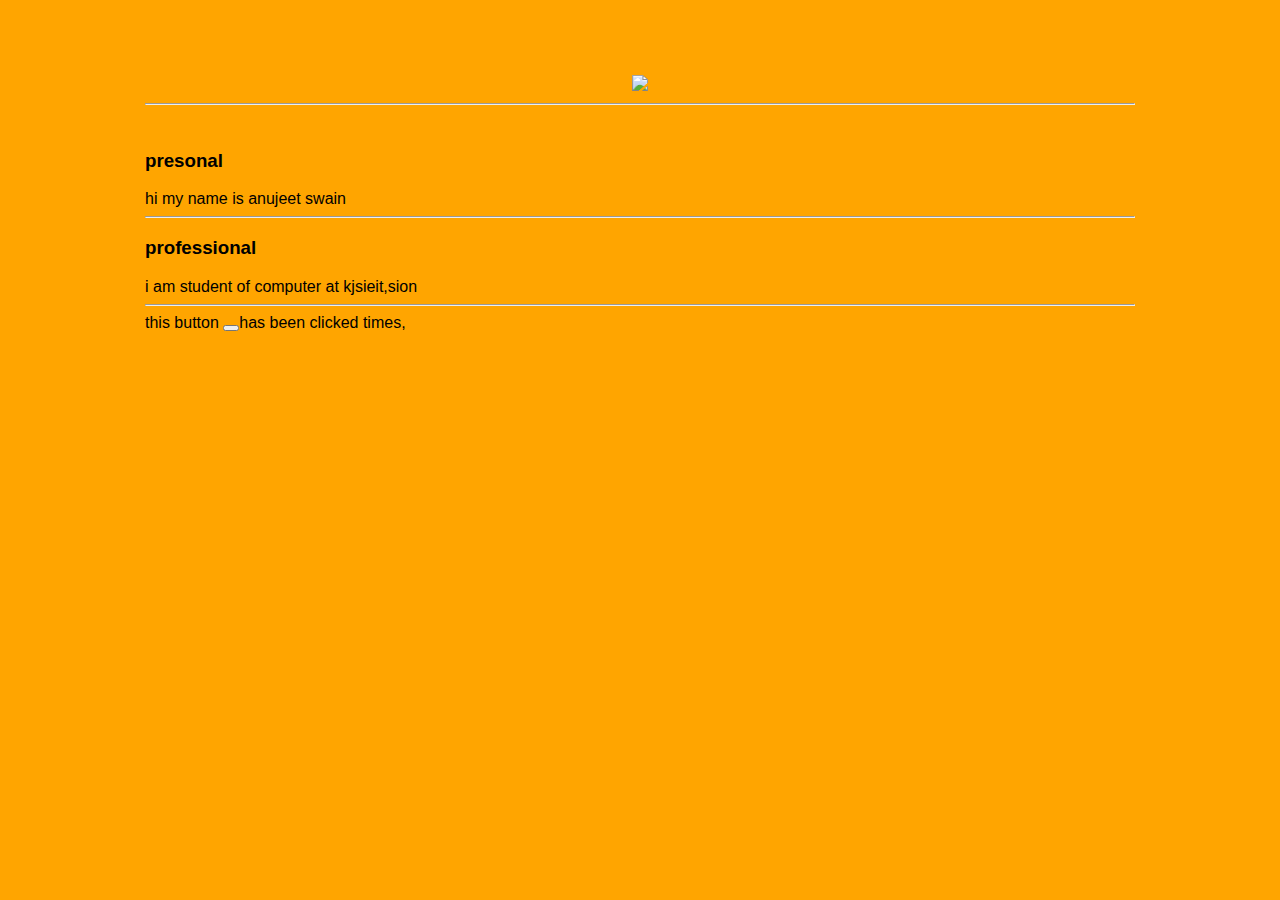
==== ui/index.html @ 0790bc9e "[imad-console] Updates ui/index.html" ====
<!doctype html>
<html>
    <head>
        <link href="/ui/style.css" rel="stylesheet" />
    </head>
    <body>
      <div class="container">   
        <div class="center">
            <img id='madi'  src="https://pbs.twimg.com/profile_images/753165020226289664/Z6xKsJZS_400x400.jpg" class="img-medium"/>
        </div>
        <hr/>
        <br>
        <h3>presonal</h3>
        <div>
            hi my name is anujeet swain 
        </div>
        <hr/>
        <h3>professional</h3>
        <div>
            i am student of computer at kjsieit,sion 
        </div>
        <hr/>
        <div class ="footer">
            this button <button id="counter"></button>has been clicked <span id="count"></span>times,
        </div>
      </div>    
        
        <script type="text/javascript" src="/ui/main.js">
        </script>
    </body>
</html>
---- ui/style.css ----
body {
    font-family: sans-serif;
    background-color: orange;
    margin-top: 35px;
}

.center {
    text-align: center;
}

.text-big {
    font-size: 300%;
}

.bold {
    font-weight: bold;
}

.img-medium {
    height: 200px;
}

  .container{
                max-width: 990px;
                margin:0 auto;
                color: black;
                font-family: sans-serif;
                padding-top: 40px;
                padding-left: 20px;
                padding-right: 20px;
            }
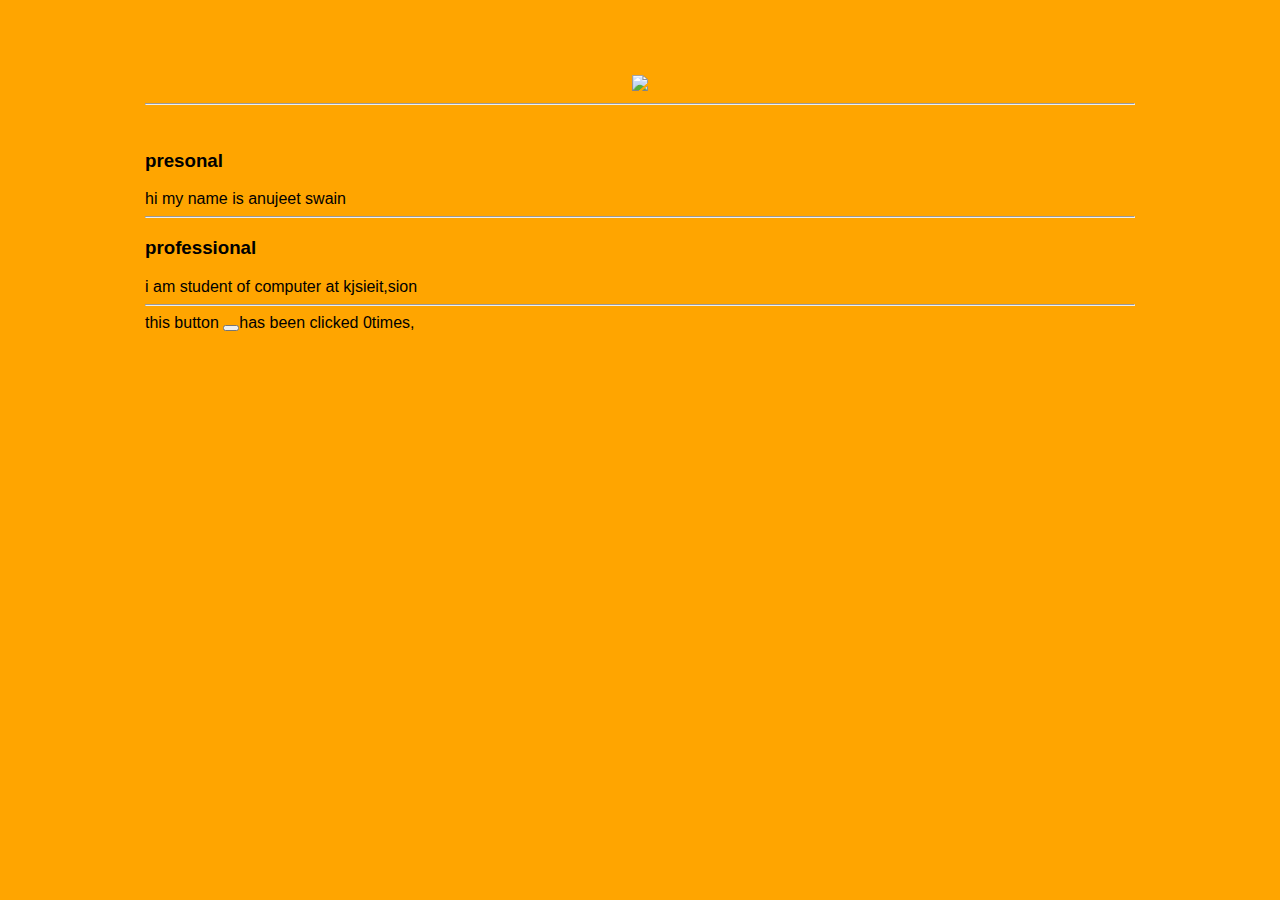
==== commit 1c753421: "[imad-console] Updates ui/index.html" ====
--- a/ui/index.html
+++ b/ui/index.html
@@ -21,7 +21,7 @@
         </div>
         <hr/>
         <div class ="footer">
-            this button <button id="counter"></button>has been clicked <span id="count"></span>times,
+            this button <button id="counter"></button>has been clicked <span id="count">0</span>times,
         </div>
       </div>    
         
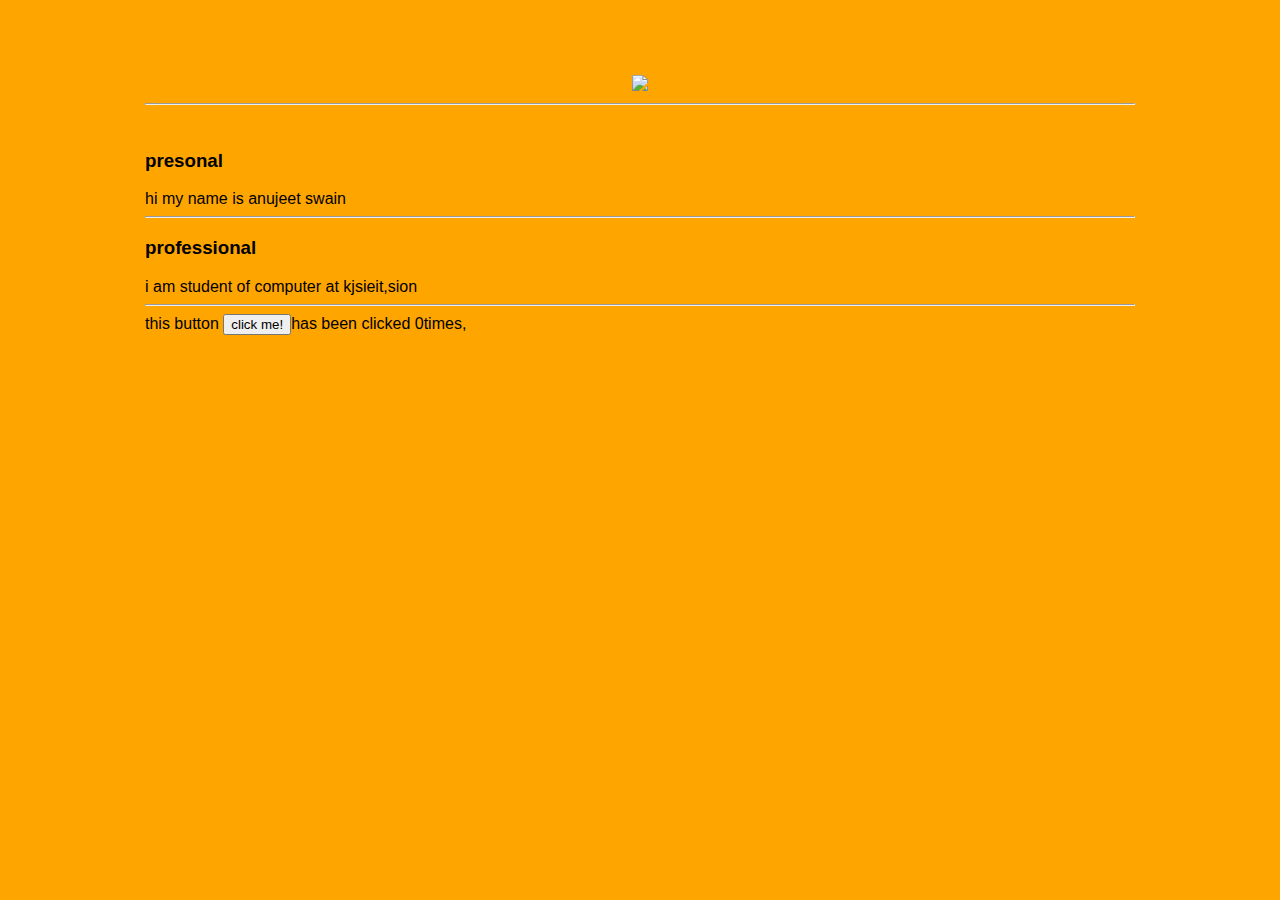
==== commit aa38d8c3: "[imad-console] Updates ui/index.html" ====
--- a/ui/index.html
+++ b/ui/index.html
@@ -21,7 +21,7 @@
         </div>
         <hr/>
         <div class ="footer">
-            this button <button id="counter"></button>has been clicked <span id="count">0</span>times,
+            this button <button id="counter">click me!</button>has been clicked <span id="count">0</span>times,
         </div>
       </div>    
         
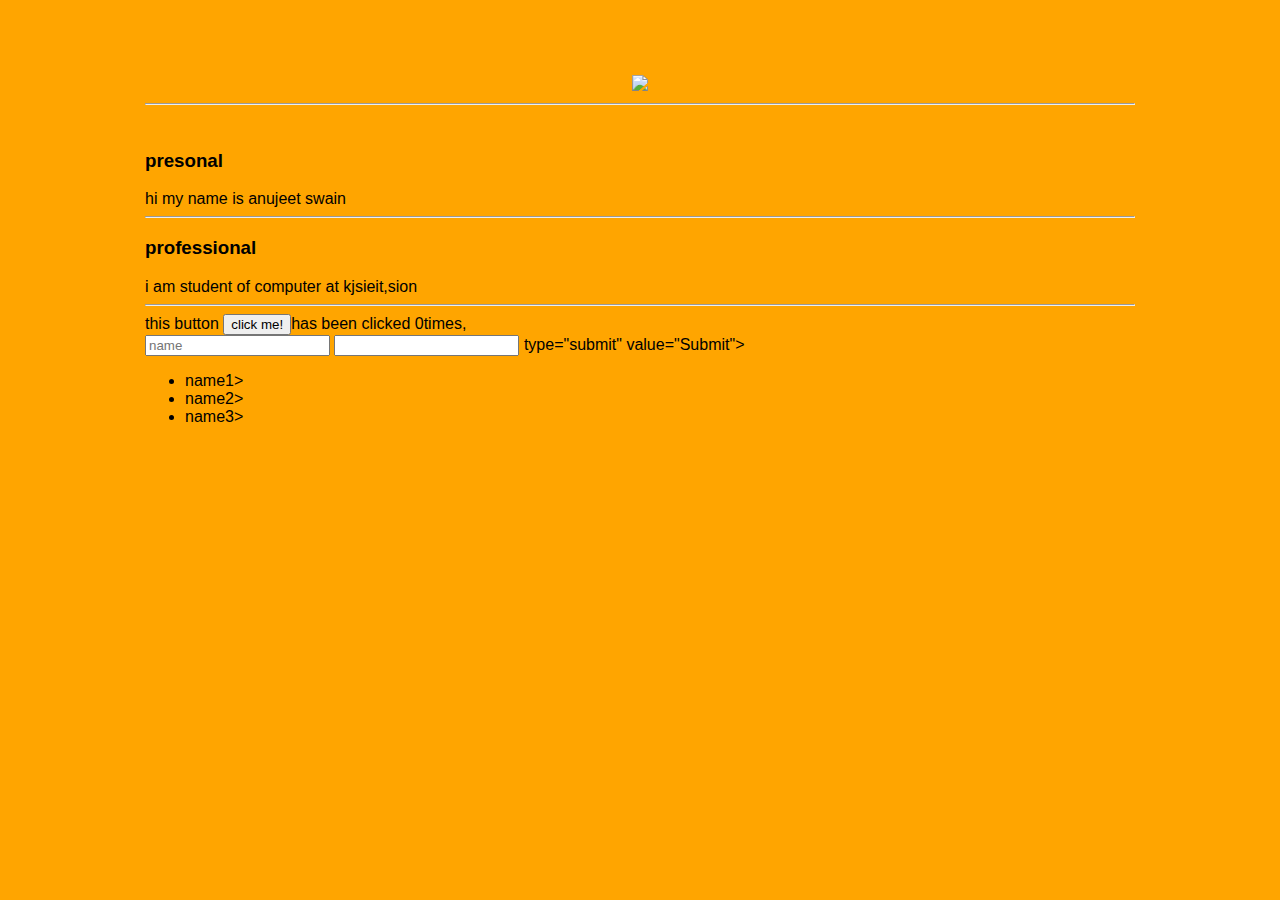
==== commit ee1d3c10: "[imad-console] Updates ui/index.html" ====
--- a/ui/index.html
+++ b/ui/index.html
@@ -22,6 +22,14 @@
         <hr/>
         <div class ="footer">
             this button <button id="counter">click me!</button>has been clicked <span id="count">0</span>times,
+            <br/>
+            <input type="text" id="name" placeholder="name"></input>
+            <input> type="submit" value="Submit"></input>
+            <ul>
+                <li>name1></li>
+                <li>name2></li>
+                <li>name3></li>
+            </ul>
         </div>
       </div>    
         
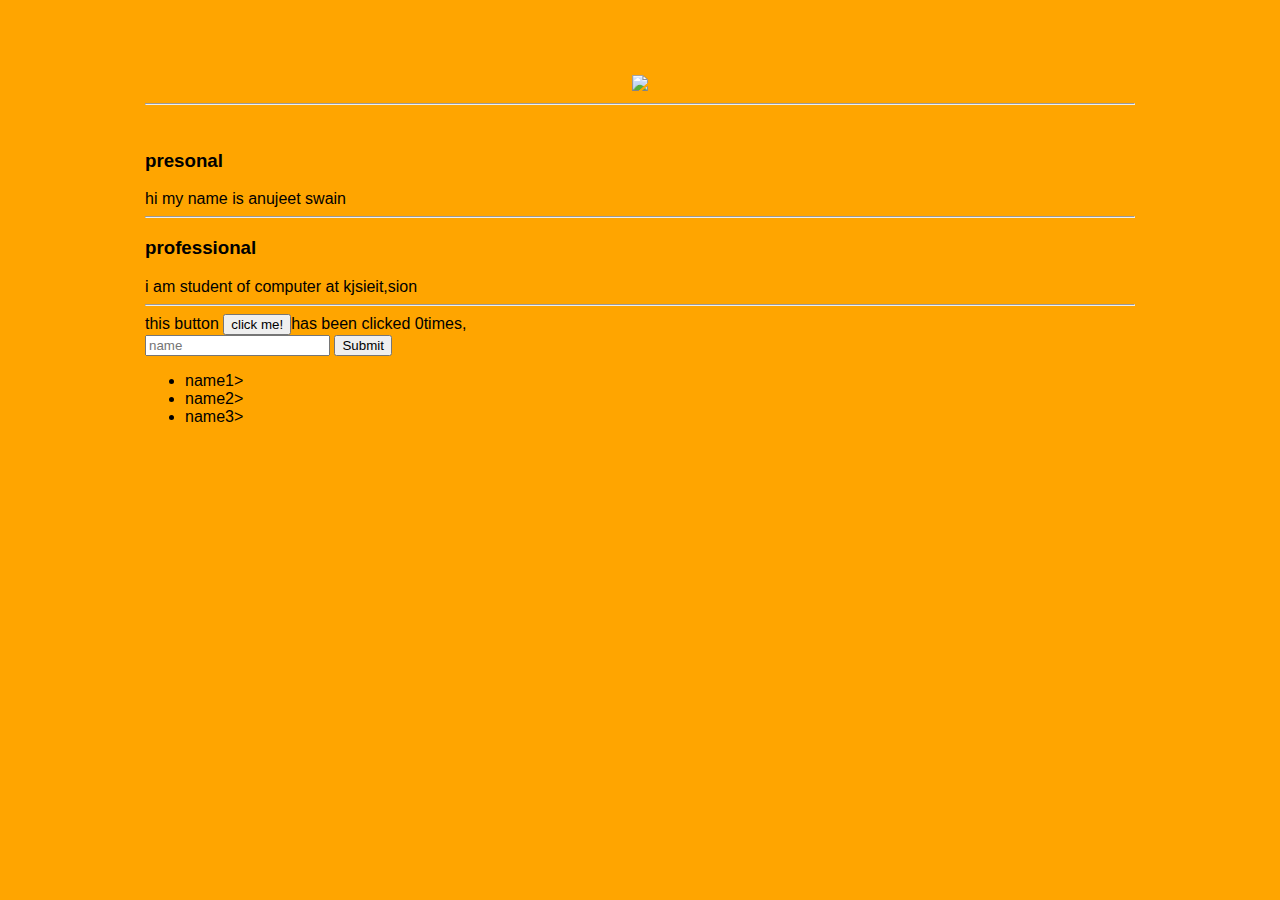
==== commit 7a300285: "[imad-console] Updates ui/index.html" ====
--- a/ui/index.html
+++ b/ui/index.html
@@ -24,7 +24,7 @@
             this button <button id="counter">click me!</button>has been clicked <span id="count">0</span>times,
             <br/>
             <input type="text" id="name" placeholder="name"></input>
-            <input> type="submit" value="Submit"></input>
+            <input type="submit" value="Submit"></input>
             <ul>
                 <li>name1></li>
                 <li>name2></li>
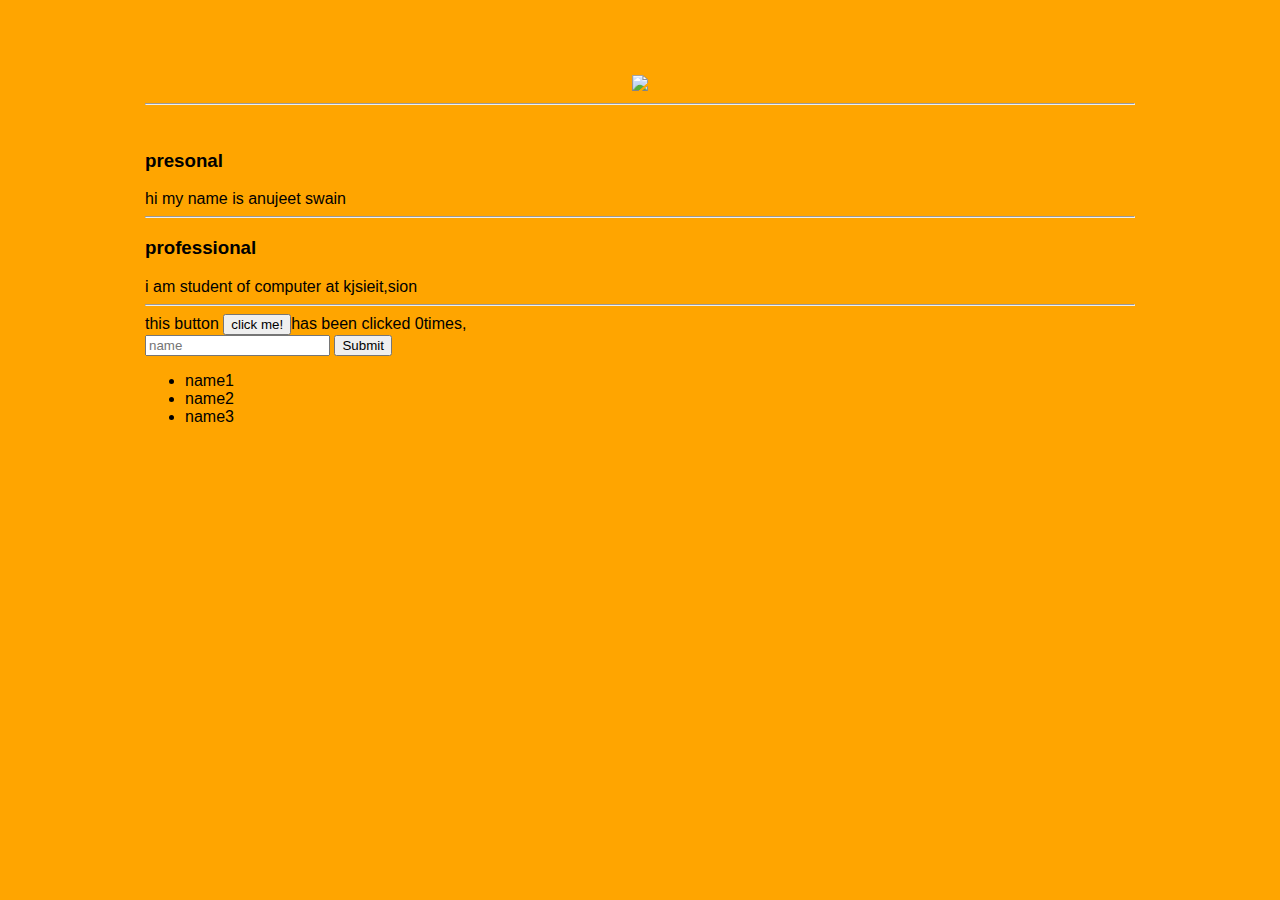
==== commit 5036886d: "[imad-console] Updates ui/index.html" ====
--- a/ui/index.html
+++ b/ui/index.html
@@ -26,9 +26,9 @@
             <input type="text" id="name" placeholder="name"></input>
             <input type="submit" value="Submit"></input>
             <ul>
-                <li>name1></li>
-                <li>name2></li>
-                <li>name3></li>
+                <li>name1</li>
+                <li>name2</li>
+                <li>name3</li>
             </ul>
         </div>
       </div>    
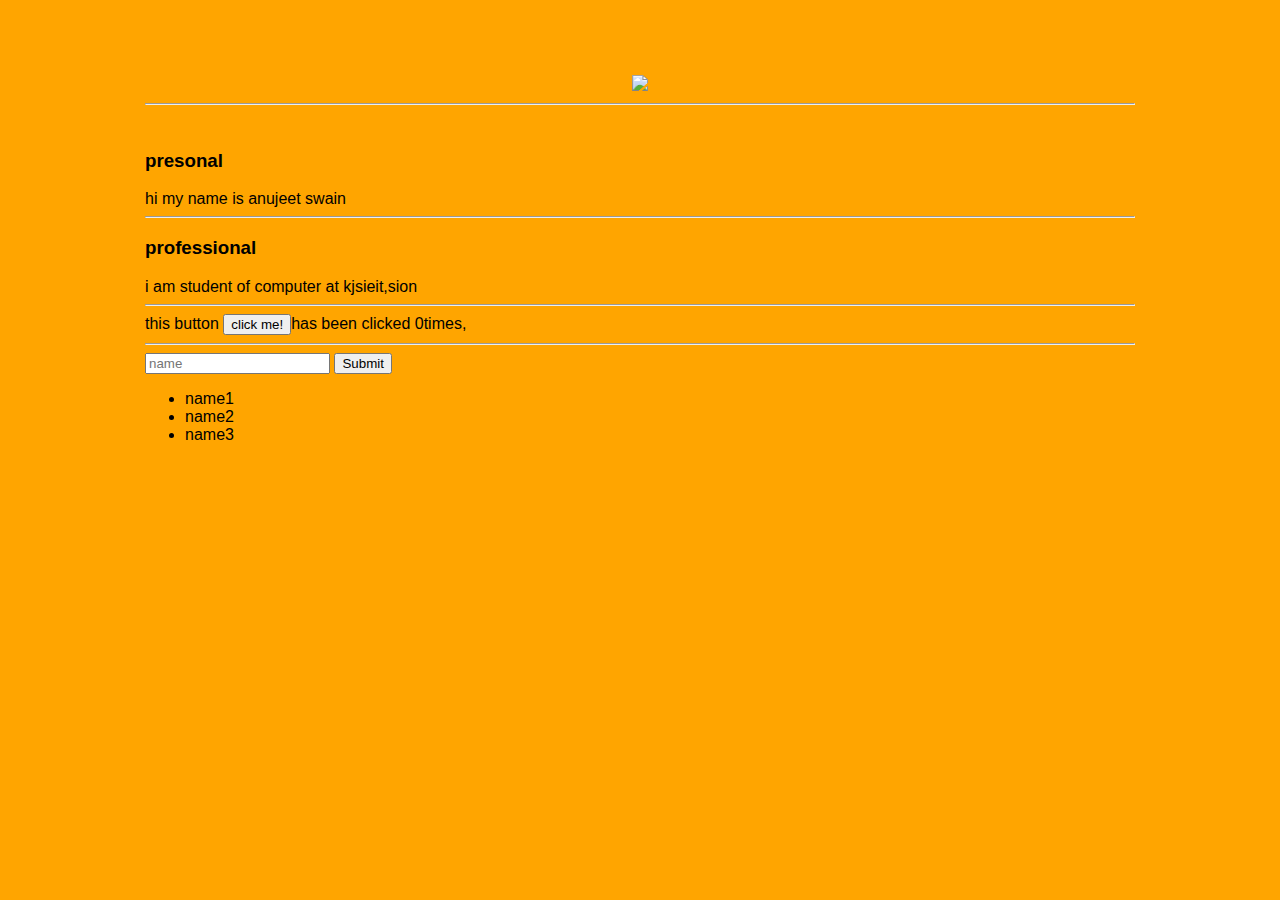
==== commit d74ab605: "[imad-console] Updates ui/index.html" ====
--- a/ui/index.html
+++ b/ui/index.html
@@ -23,6 +23,7 @@
         <div class ="footer">
             this button <button id="counter">click me!</button>has been clicked <span id="count">0</span>times,
             <br/>
+            <hr/>
             <input type="text" id="name" placeholder="name"></input>
             <input type="submit" value="Submit"></input>
             <ul>
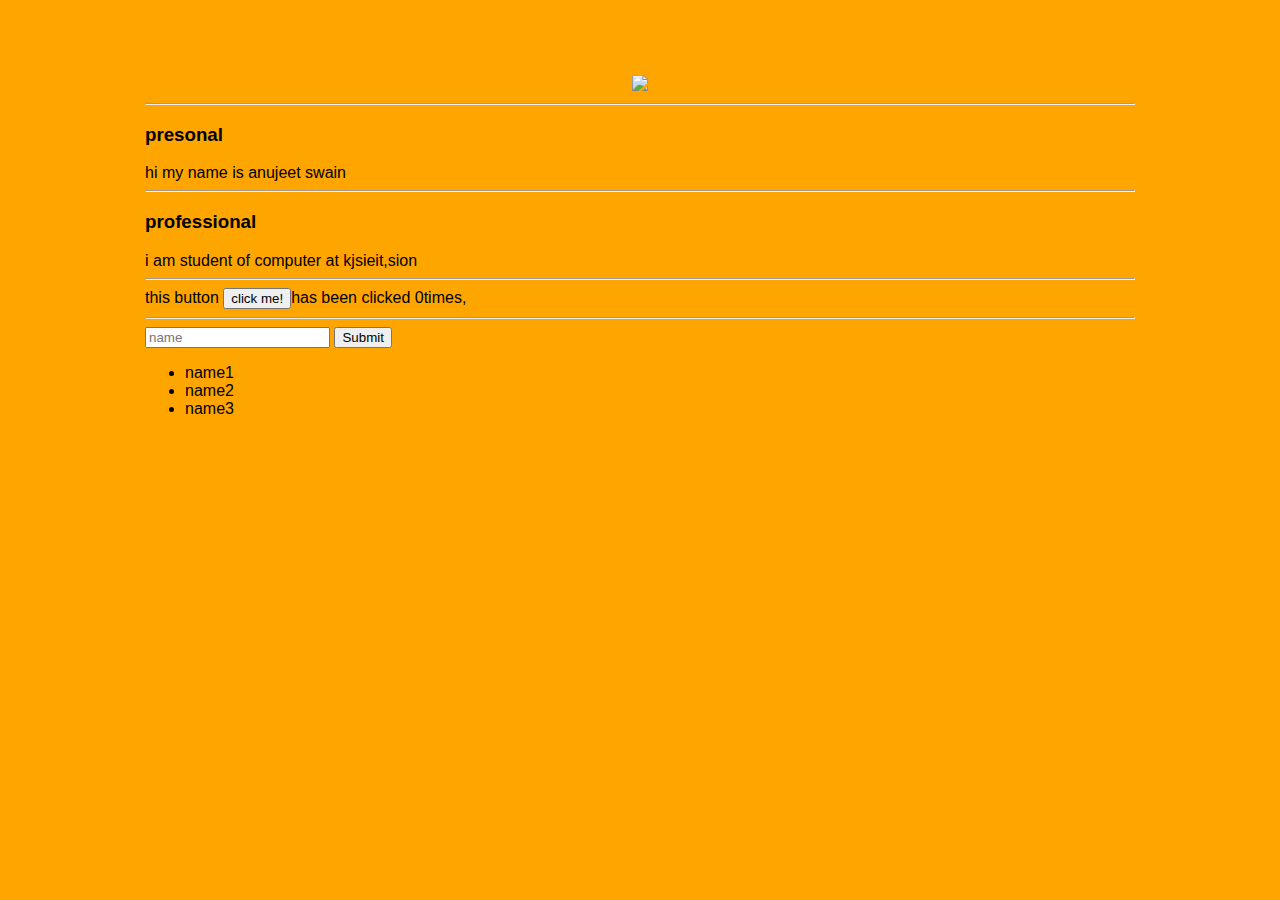
==== commit 2b18c3a8: "[imad-console] Updates ui/index.html" ====
--- a/ui/index.html
+++ b/ui/index.html
@@ -9,7 +9,6 @@
             <img id='madi'  src="https://pbs.twimg.com/profile_images/753165020226289664/Z6xKsJZS_400x400.jpg" class="img-medium"/>
         </div>
         <hr/>
-        <br>
         <h3>presonal</h3>
         <div>
             hi my name is anujeet swain 
